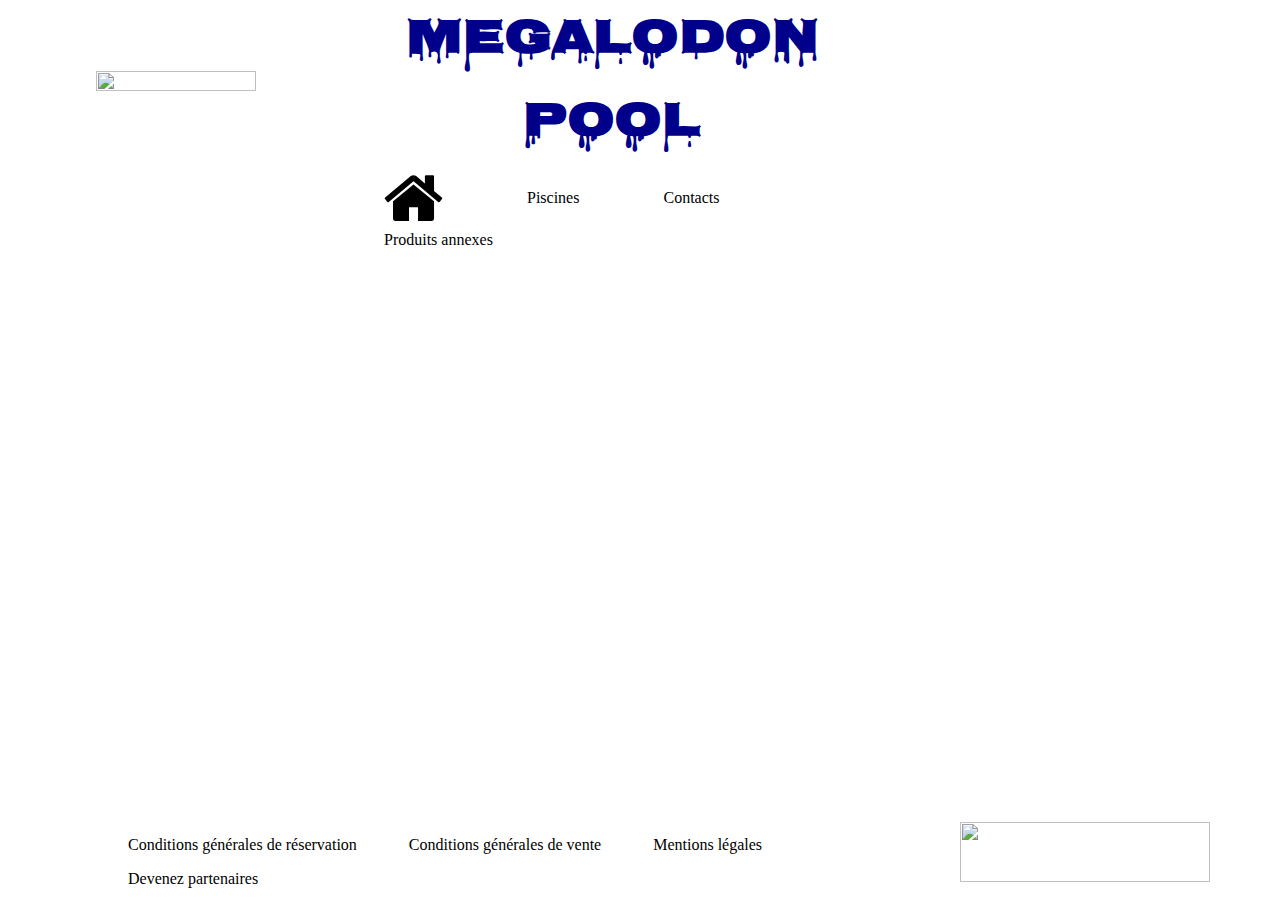
==== contact.html @ d7ab6339 "init all page with header nav and footer" ====
<!DOCTYPE html>
<html>
  <head>
    <meta charset="utf-8">
    <link rel="stylesheet" href="css/style.css">
    <link href="favicon.ico" rel="icon" type="image/x-icon">
    <link href="https://fonts.googleapis.com/css?family=Nosifer" rel="stylesheet">
    <link rel="stylesheet" href="font-awesome/css/font-awesome.min.css">
    <title>Megalodon pool</title>
  </head>
  <body>
    <!-- start of header -->
    <header>
      <aside class="">
        <figure>
            <img src="https://openclipart.org/image/2400px/svg_to_png/236801/Cartoon-Shark-2.png&disposition=attachment" alt="">
        </figure>
      </aside>
      <section>
        <h1>Megalodon pool</h1>
      </section>
    </header>

    <!-- end of header -->

    <!-- start of nav -->
      <nav class="firstnav">
        <ul>
          <li><a href="index.html"><i class="fa fa-home fa-4x" aria-hidden="true"></i></a></li>
          <li><a href="piscine.html">Piscines</a></li>
          <li><a href="contact.html">Contacts</a></li>
          <li><a href="produit.html">Produits annexes</a></li>
        </ul>
      </nav>

    <!-- end of nav -->

    <!-- start of footer -->

     <footer>
      <nav>
        <ul>
          <li class="left"><a href="#">Conditions générales de réservation</a></li>
          <li><a href="#">Conditions générales de vente</a></li>
          <li><a href="#">Mentions légales</a></li>
          <li><a href="#">Devenez partenaires</a></li>
        </ul>
      </nav>
      <figure>
        <img src="http://www.newdesignfile.com/postpic/2010/08/facebook-twitter-linkedin-icons_233706.png" alt="" class="imgfoot">
      </figure>
    </footer>

    <!-- end of footer -->

  </body>
</html>
---- css/style.css ----
/*

common rules

*/

*
{
  margin:0;
  padding:0;
}

html, body
{
	height: 100%;
}

body
{
	display : table;
	width: 100%;
}

header aside , header section , footer nav , footer figure , .piscine
{
  display: inline-block;
  vertical-align: middle;
}

a
{
  color: black;
  text-decoration: none;
}

a:hover /*hover a css*/
{
  color: black;
  text-decoration: underline;
}


/*

end common rules

*/


/*

header rules

*/


header figure
{
  max-width: 10em;
  max-height: 10em;
  margin: auto;
}

header img
{
  width: 100%;
  height: 100%;
  margin: 1em;
}

header section
{
  width: 45%;
}

header aside
{
  width: 25%;
}

header h1 /*google fonts design title*/
{
  text-align: center;
  font-family: 'Nosifer', cursive;
  color: darkblue;
  font-size: 300%;
}

/*

end header rules

*/

/*

nav rules

*/

.firstnav /*nav from the head of the page*/
{
  width: 100%;
  margin: auto;
}

.firstnav ul /*width and centre ul from firstnav*/
{
  width: 40%;
  margin: auto;
}

.firstnav li /*inline li from firstnav */
{
  display: inline-block;
  vertical-align: middle;
  margin-right: 5em;
}

/*

end nav rules

*/

/*

start slide rules

*/


.mySlides /*size for img in figure*/
{
  width: 100%;
  height: 35em;
}

.slide
{
  margin-top: 2em;
}

/*

end slide rules

*/


/*

main rules


*/

.main /* width main from index.html*/
{
  width: 70%;
  margin: auto;
  height: 30em;
}

.main h2 , .main p /*center h2 with p in main*/
{
  text-align: center;
  margin-top: 1em;
}

.piscine /*article with title , figure and p in index.html*/
{
  max-width: 27%;
  max-height:10em;
  margin: 2em;
}

.imgpisc /*img in piscine article*/
{
  width: 100%;
  height: 12em;
}

.piscine h3
{
  text-align: center;
}

/*

end main rules

*/



/*

footer rules

*/

footer /* fix footer in the bot on the page*/
{
	display : table-row;
  height: 5em;
}

.imgfoot /*img social network in footer*/
{
  height: 60px;
  width: 250px;
}

footer nav /* width and center footer nav*/
{
  width: 75%;
  margin: auto;
}

footer li /*inline footer li */
{
  display: inline-block;
  vertical-align: middle;
  margin-right: 3em;
  margin-top: 1em;
}

footer ul /*margin ul from footer*/
{
  margin-left: 8em;
}

footer figure /*figure with social network img*/
{
  width: 20%;
}

/*

end footer rules

*/
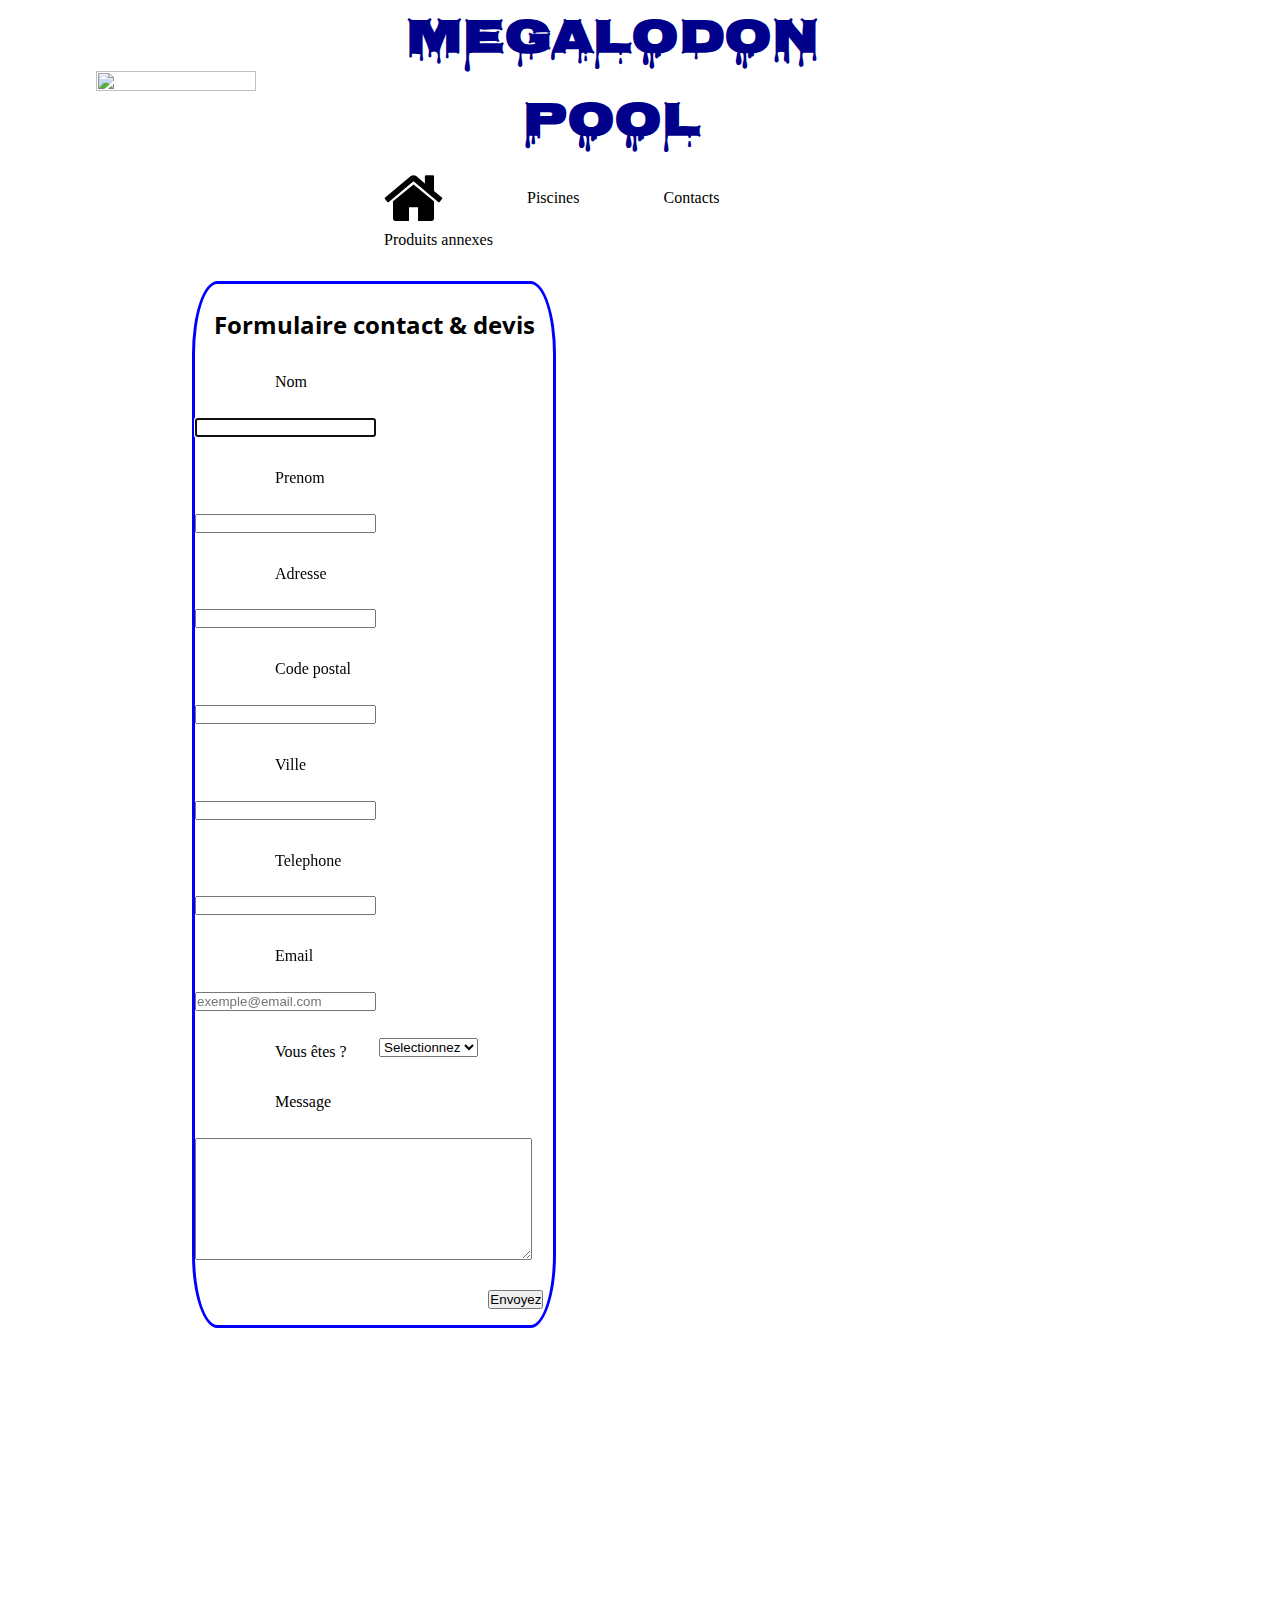
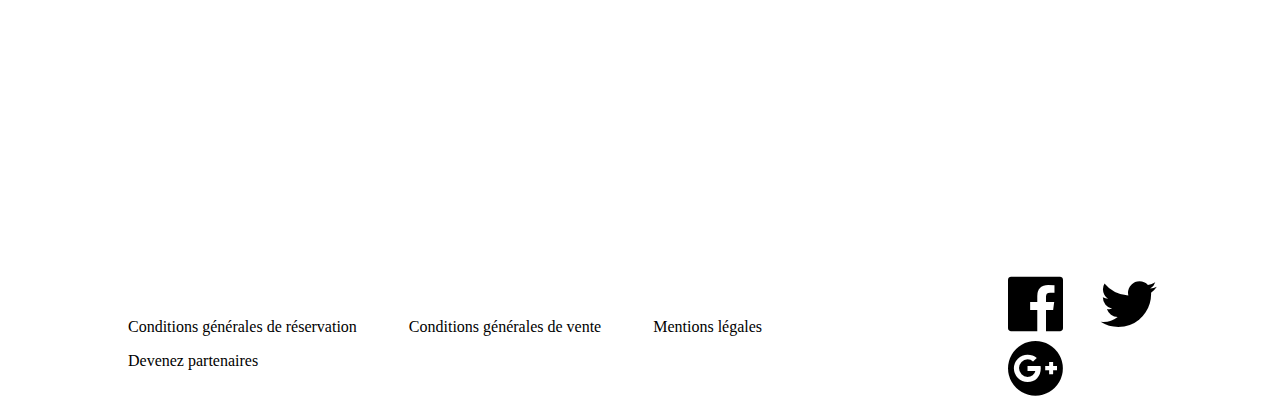
==== commit e92b3bf2: "add google fonts and form in contact.html" ====
--- a/contact.html
+++ b/contact.html
@@ -4,7 +4,7 @@
     <meta charset="utf-8">
     <link rel="stylesheet" href="css/style.css">
     <link href="favicon.ico" rel="icon" type="image/x-icon">
-    <link href="https://fonts.googleapis.com/css?family=Nosifer" rel="stylesheet">
+    <link href="https://fonts.googleapis.com/css?family=Nosifer|Open+Sans|Roboto+Mono|Roboto" rel="stylesheet">
     <link rel="stylesheet" href="font-awesome/css/font-awesome.min.css">
     <title>Megalodon pool</title>
   </head>
@@ -35,6 +35,56 @@
 
     <!-- end of nav -->
 
+    <!-- start of main -->
+
+    <section class="main">
+      <article class="mid">
+        <form class="contact" action="index.html" method="post">
+          <p>
+          <h2>Formulaire contact & devis</h2>
+          <label for="">Nom</label>
+          <input type="text" name="" value="" autofocus>
+          <br>
+          <label for="">Prenom</label>
+          <input type="text" name="" value="">
+          <br>
+          <label for="">Adresse</label>
+          <input type="text" name="" value="">
+          <br>
+          <label for="">Code postal</label>
+          <input type="text" name="" value="">
+          <br>
+          <label for="">Ville</label>
+          <input type="text" name="" value="">
+          <br>
+          <label for="">Telephone</label>
+          <input type="tel" name="" value="">
+          <br>
+          <label for="">Email</label>
+          <input type="email" name="" value="" placeholder="exemple@email.com">
+          <br>
+          <label for="">Vous êtes ?</label>
+          <select class="" name="Vous">
+            <option value="Selectionnez" selected>Selectionnez</option>
+            <option value="Partuculier">Particulier</option>
+            <option value="Entreprise">Entreprise</option>
+          </select>
+          <br>
+          <label for="">Message</label>
+          <textarea name="name" rows="8" cols="40"></textarea>
+          <br>
+          <input type="submit" name="Envoyer" value="Envoyez" class="left1">
+        </p>
+        </form>
+        <iframe src="https://www.google.com/maps/embed?pb=!1m18!1m12!1m3!1d3237.0224681009186!2d-5.802210148788011!3d35.774824432342584!2m3!1f0!2f0!3f0!3m2!1i1024!2i768!4f13.1!3m3!1m2!1s0xd0b80a768ef2aa1%3A0x142d1ada6e0422f9!2sMega+Pool!5e0!3m2!1sfr!2sfr!4v1489756591108"></iframe>
+
+      </article>
+    </section>
+
+
+    <!-- end of main -->
+
+
     <!-- start of footer -->
 
      <footer>
@@ -47,7 +97,10 @@
         </ul>
       </nav>
       <figure>
-        <img src="http://www.newdesignfile.com/postpic/2010/08/facebook-twitter-linkedin-icons_233706.png" alt="" class="imgfoot">
+        <i class="fa fa-facebook-official fa-4x" aria-hidden="true"></i>
+        <i class="fa fa-twitter fa-4x" aria-hidden="true"></i>
+        <i class="fa fa-google-plus-official fa-4x" aria-hidden="true"></i>
+
       </figure>
     </footer>
 
--- a/css/style.css
+++ b/css/style.css
@@ -35,7 +35,6 @@
 
 a:hover /*hover a css*/
 {
-  color: black;
   text-decoration: underline;
 }
 
@@ -133,14 +132,13 @@
 .mySlides /*size for img in figure*/
 {
   width: 100%;
-  height: 35em;
+  height: 30em;
 }
 
 .slide
 {
   margin-top: 2em;
 }
-
 /*
 
 end slide rules
@@ -155,11 +153,11 @@
 
 */
 
-.main /* width main from index.html*/
+.main , .mainprod /* width main from index.html*/
 {
   width: 70%;
   margin: auto;
-  height: 30em;
+  min-height: 41em;
 }
 
 .main h2 , .main p /*center h2 with p in main*/
@@ -171,7 +169,7 @@
 .piscine /*article with title , figure and p in index.html*/
 {
   max-width: 27%;
-  max-height:10em;
+  max-height:12em;
   margin: 2em;
 }
 
@@ -181,11 +179,102 @@
   height: 12em;
 }
 
-.piscine h3
+.piscine h3 /* google fonts for h3*/
 {
   text-align: center;
-}
-
+  font-family: 'Open Sans', sans-serif;
+  margin-bottom: 0.5em;
+}
+
+.piscine p /* google fonts for p*/
+{
+  font-family: 'Roboto Mono', monospace;
+}
+
+.main h2 /*google fonts for h2*/
+{
+  font-family: 'Open Sans', sans-serif;
+}
+
+.piscine i /*float right for the icon in article*/
+{
+  float: right;
+}
+
+.mainprod h2 /* h2 align in produit.html*/
+{
+  text-align: center;
+}
+
+.mainprod p , .mainprod ul , .mainprod li , .mainprod h3 , .mainprod h2 /*google font and margin for all element in produit.html*/
+{
+  margin-top: 1em;
+  font-family: 'Roboto', sans-serif;
+}
+
+.mainprod li
+{
+  margin-left: 2em;
+}
+
+.mainprod a
+{
+  float: right;
+  margin-bottom: 5em;
+}
+
+label /*label from contact.html*/
+{
+  display: inline-block;
+  width: 100px;
+  margin-left: 5em;
+  vertical-align: top;
+}
+
+label,input,textarea,select /*margin in label input from contact.html*/
+{
+  margin-top: 2em;
+}
+
+form , iframe
+{
+  display: inline-block;
+  vertical-align: middle;
+}
+
+
+iframe /*google map*/
+{
+  border:0;
+  width: 30em;
+  height: 25em;
+  margin-top: 5em;
+  margin-left: 7em;
+}
+
+.left1 /* move first element in right*/
+{
+  margin-left: 22em;
+}
+
+.contact /*form from contact.html*/
+{
+  border: 3px solid blue;
+  border-radius: 7%;
+  margin-top: 2em;
+  margin-bottom: 4em;
+  width: 40%;
+}
+
+.formdevis
+{
+  display:block;
+  margin:auto;
+  width: 50%;
+  border: 3px solid blue;
+  border-radius: 7%;
+  margin-top: 2em;
+}
 /*
 
 end main rules
@@ -234,8 +323,13 @@
 footer figure /*figure with social network img*/
 {
   width: 20%;
-}
-
+  margin-left: 1em;
+}
+
+footer i
+{
+  margin-left: 0.5em;
+}
 /*
 
 end footer rules
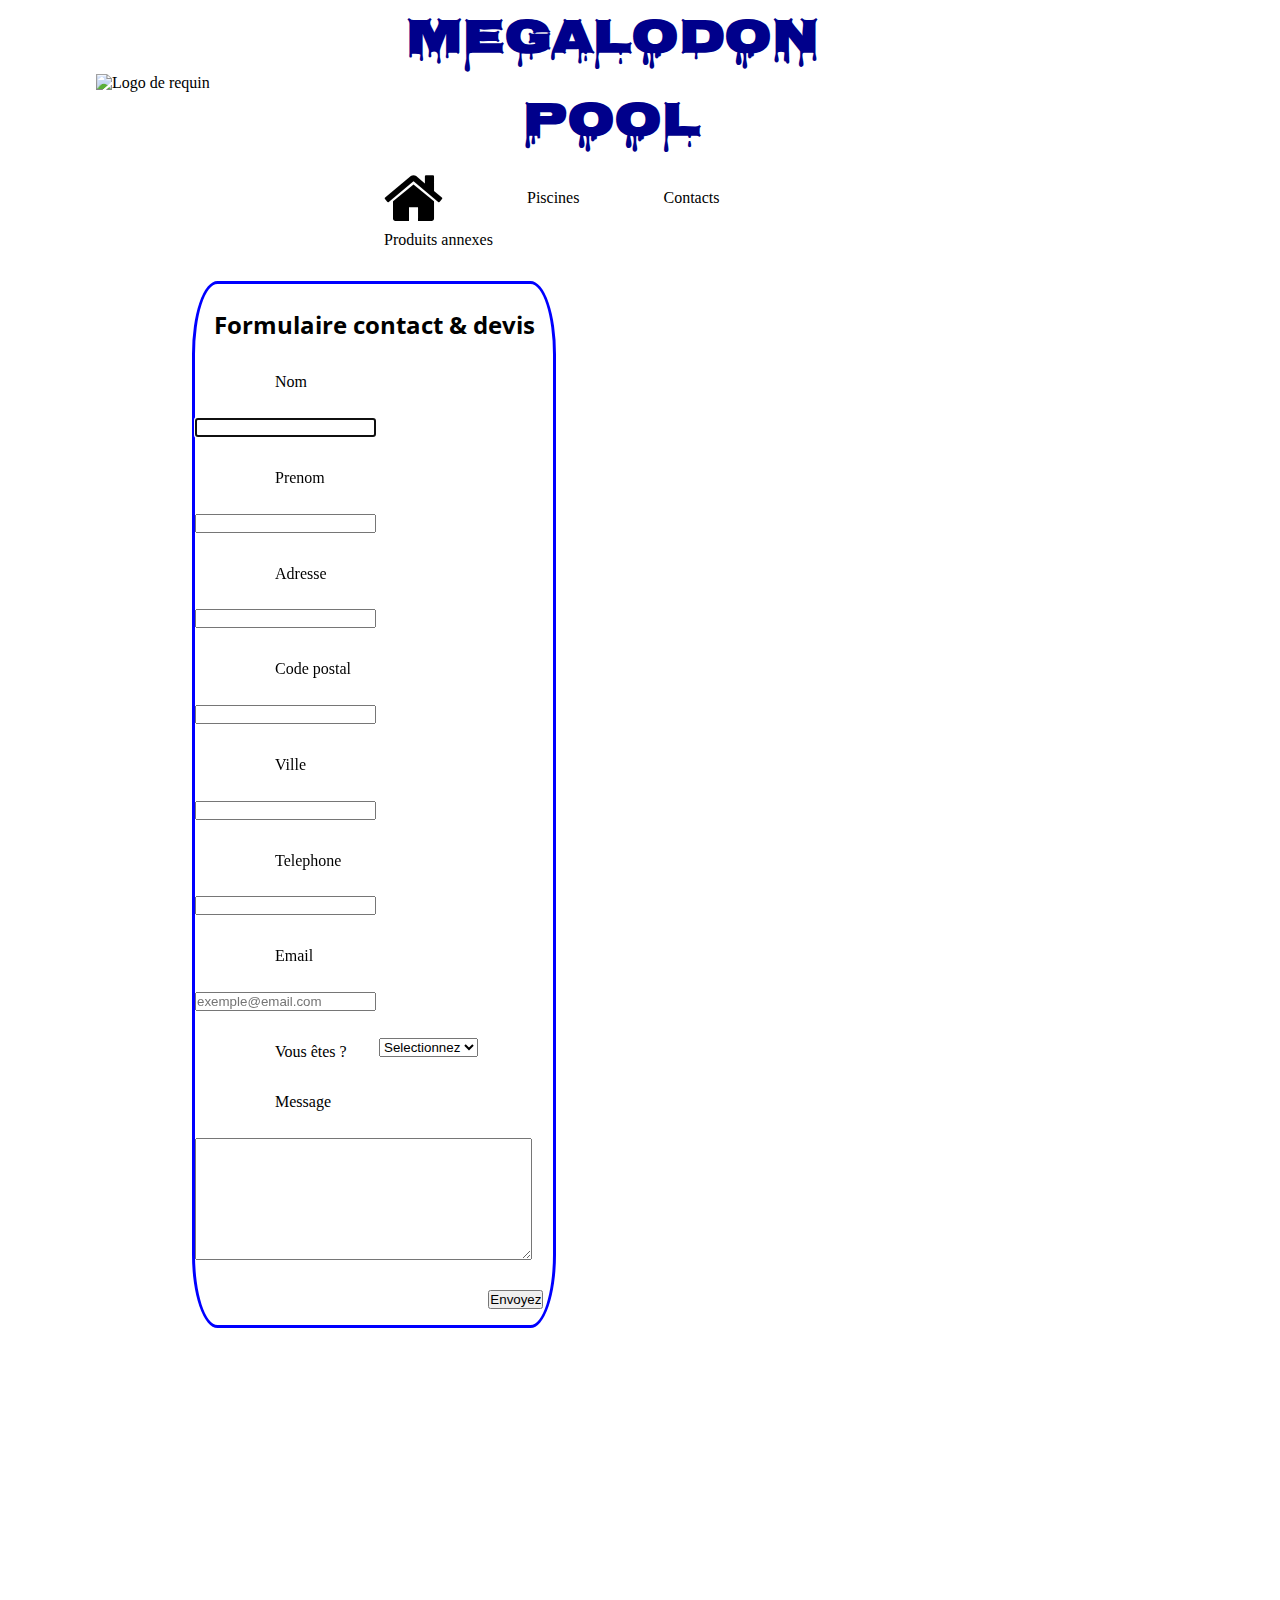
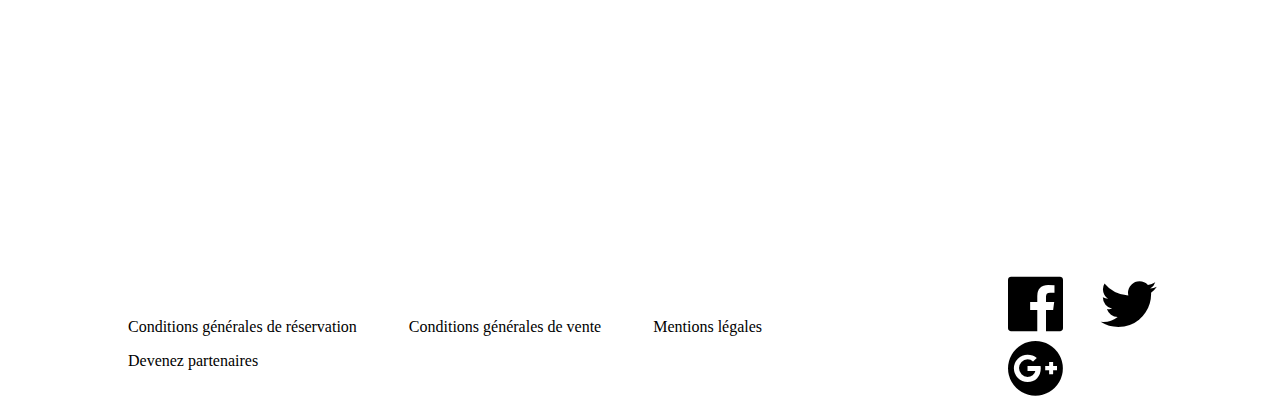
==== commit 27d61a0e: "add text on all alt" ====
--- a/contact.html
+++ b/contact.html
@@ -11,9 +11,9 @@
   <body>
     <!-- start of header -->
     <header>
-      <aside class="">
+      <aside>
         <figure>
-            <img src="https://openclipart.org/image/2400px/svg_to_png/236801/Cartoon-Shark-2.png&disposition=attachment" alt="">
+            <img src="https://openclipart.org/image/2400px/svg_to_png/236801/Cartoon-Shark-2.png&disposition=attachment" alt="Logo de requin">
         </figure>
       </aside>
       <section>
--- a/css/style.css
+++ b/css/style.css
@@ -274,7 +274,50 @@
   border: 3px solid blue;
   border-radius: 7%;
   margin-top: 2em;
-}
+  margin-bottom: 5em;
+}
+
+.tarif td ,.tarif th /* style for tab in piscine.html*/
+{
+  border: 1px solid black;
+  width: 10em;
+  height: 3em;
+  text-align: center;
+}
+
+.tarif /*tab from piscine.html*/
+{
+  border-collapse: collapse;
+  margin-left: 6%;
+  margin: auto;
+  margin-top: 3em;
+}
+
+.blue /*blue color for main element in table from piscine.html*/
+{
+  background-color: skyblue;
+}
+
+.annexe /*article with title , figure and p in produit.html*/
+{
+    max-width: 20%;
+    max-height:10em;
+    margin: 3em;
+    display: inline-block;
+}
+
+.annexefig
+{
+  width: 100%;
+  height:70%;
+}
+
+.red
+{
+  color: red;
+  text-align: center;
+}
+
 /*
 
 end main rules
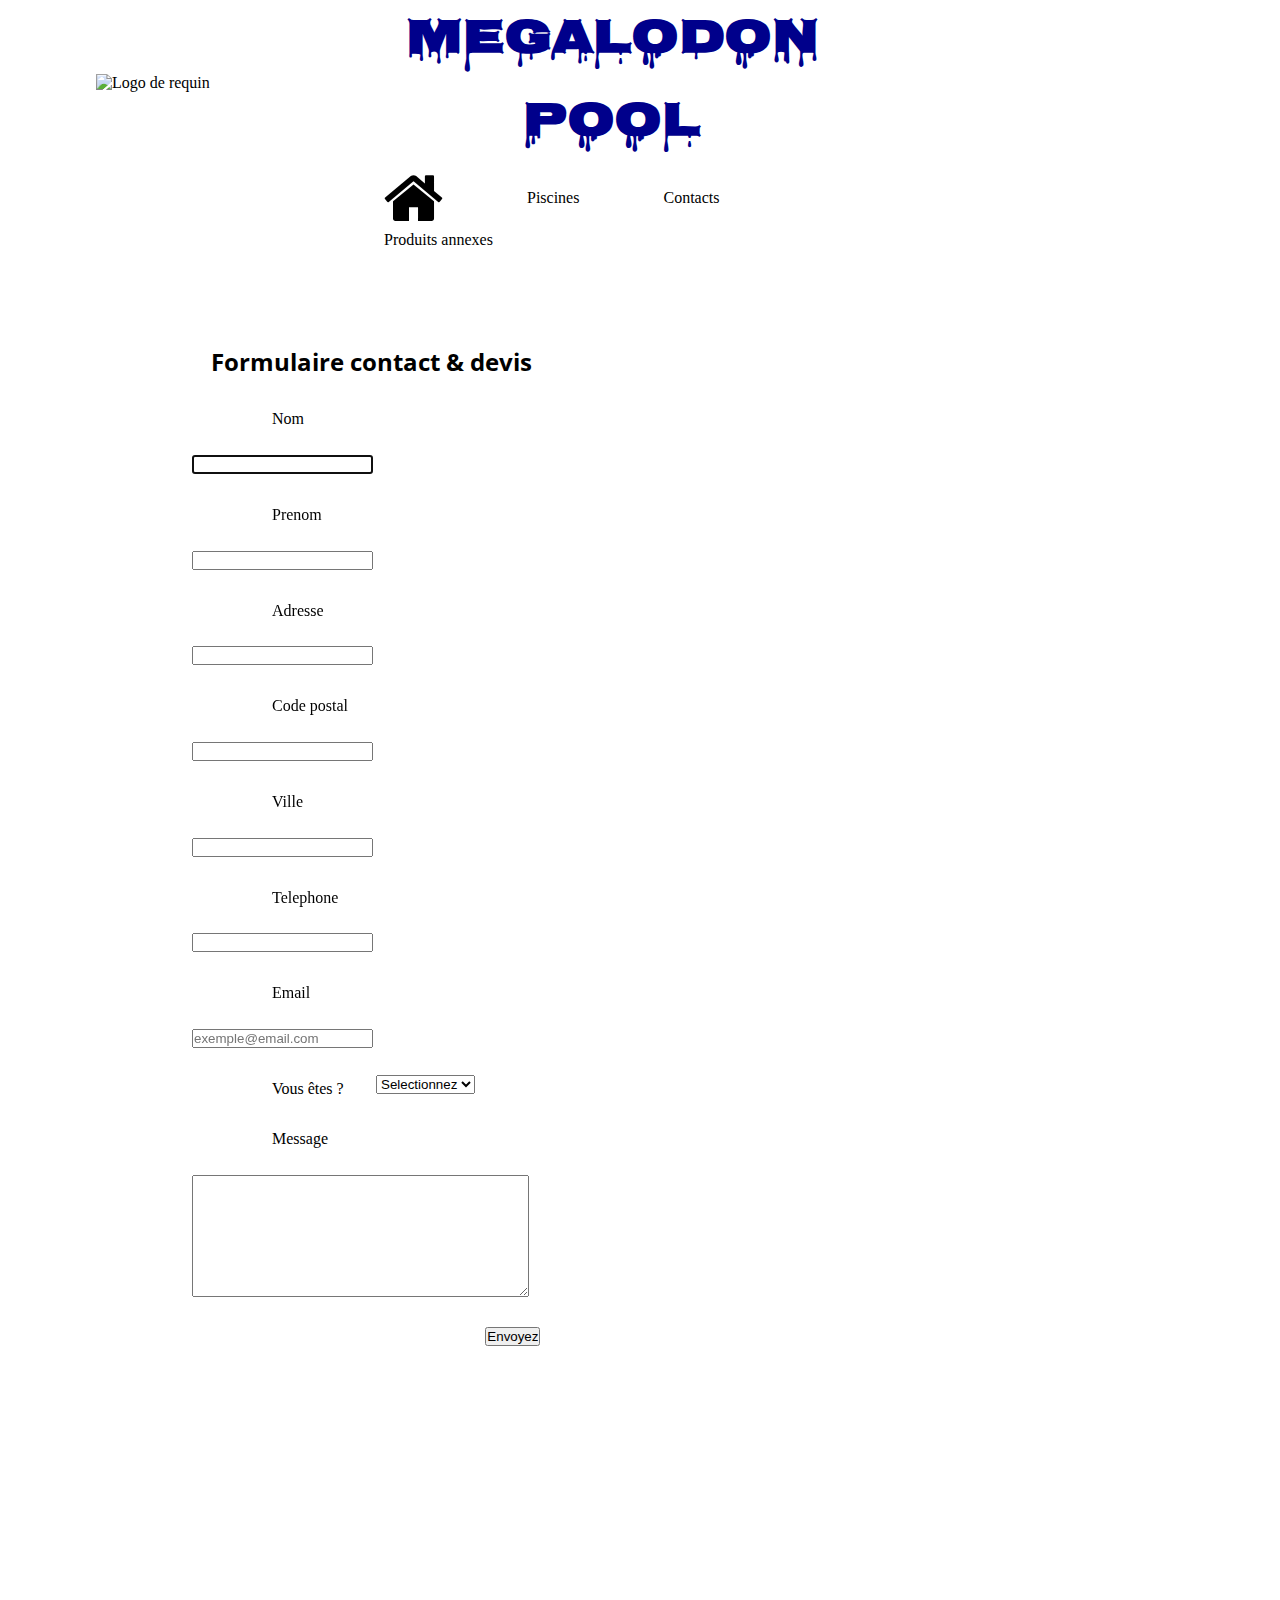
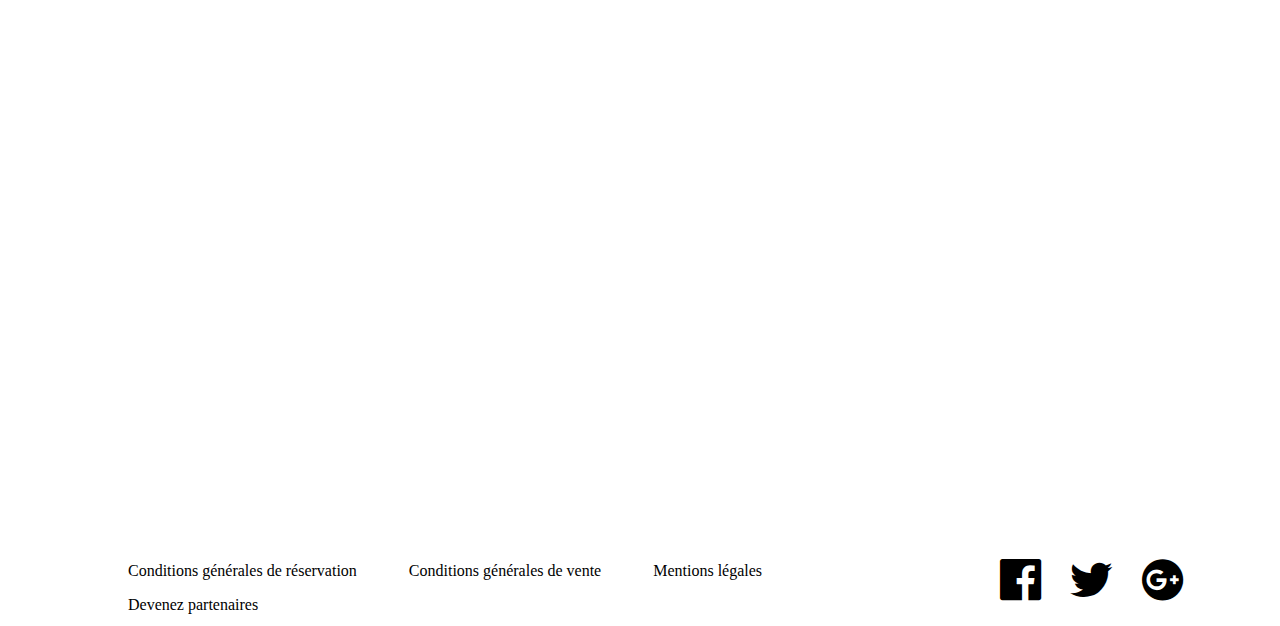
==== commit 9373bd77: "add margin top on main section" ====
--- a/contact.html
+++ b/contact.html
@@ -4,7 +4,7 @@
     <meta charset="utf-8">
     <link rel="stylesheet" href="css/style.css">
     <link href="favicon.ico" rel="icon" type="image/x-icon">
-    <link href="https://fonts.googleapis.com/css?family=Nosifer|Open+Sans|Roboto+Mono|Roboto" rel="stylesheet">
+    <link href="https://fonts.googleapis.com/css?family=Nosifer%7cOpen+Sans%7cRoboto+Mono" rel="stylesheet">
     <link rel="stylesheet" href="font-awesome/css/font-awesome.min.css">
     <title>Megalodon pool</title>
   </head>
@@ -97,9 +97,9 @@
         </ul>
       </nav>
       <figure>
-        <i class="fa fa-facebook-official fa-4x" aria-hidden="true"></i>
-        <i class="fa fa-twitter fa-4x" aria-hidden="true"></i>
-        <i class="fa fa-google-plus-official fa-4x" aria-hidden="true"></i>
+        <i class="fa fa-facebook-official fa-3x" aria-hidden="true"></i>
+        <i class="fa fa-twitter fa-3x" aria-hidden="true"></i>
+        <i class="fa fa-google-plus-official fa-3x" aria-hidden="true"></i>
 
       </figure>
     </footer>
--- a/css/style.css
+++ b/css/style.css
@@ -158,6 +158,7 @@
   width: 70%;
   margin: auto;
   min-height: 41em;
+  margin-top: 2.5em;
 }
 
 .main h2 , .main p /*center h2 with p in main*/
@@ -239,7 +240,7 @@
 form , iframe
 {
   display: inline-block;
-  vertical-align: middle;
+  vertical-align: top;
 }
 
 
@@ -247,7 +248,7 @@
 {
   border:0;
   width: 30em;
-  height: 25em;
+  height: 40em;
   margin-top: 5em;
   margin-left: 7em;
 }
@@ -259,8 +260,6 @@
 
 .contact /*form from contact.html*/
 {
-  border: 3px solid blue;
-  border-radius: 7%;
   margin-top: 2em;
   margin-bottom: 4em;
   width: 40%;
